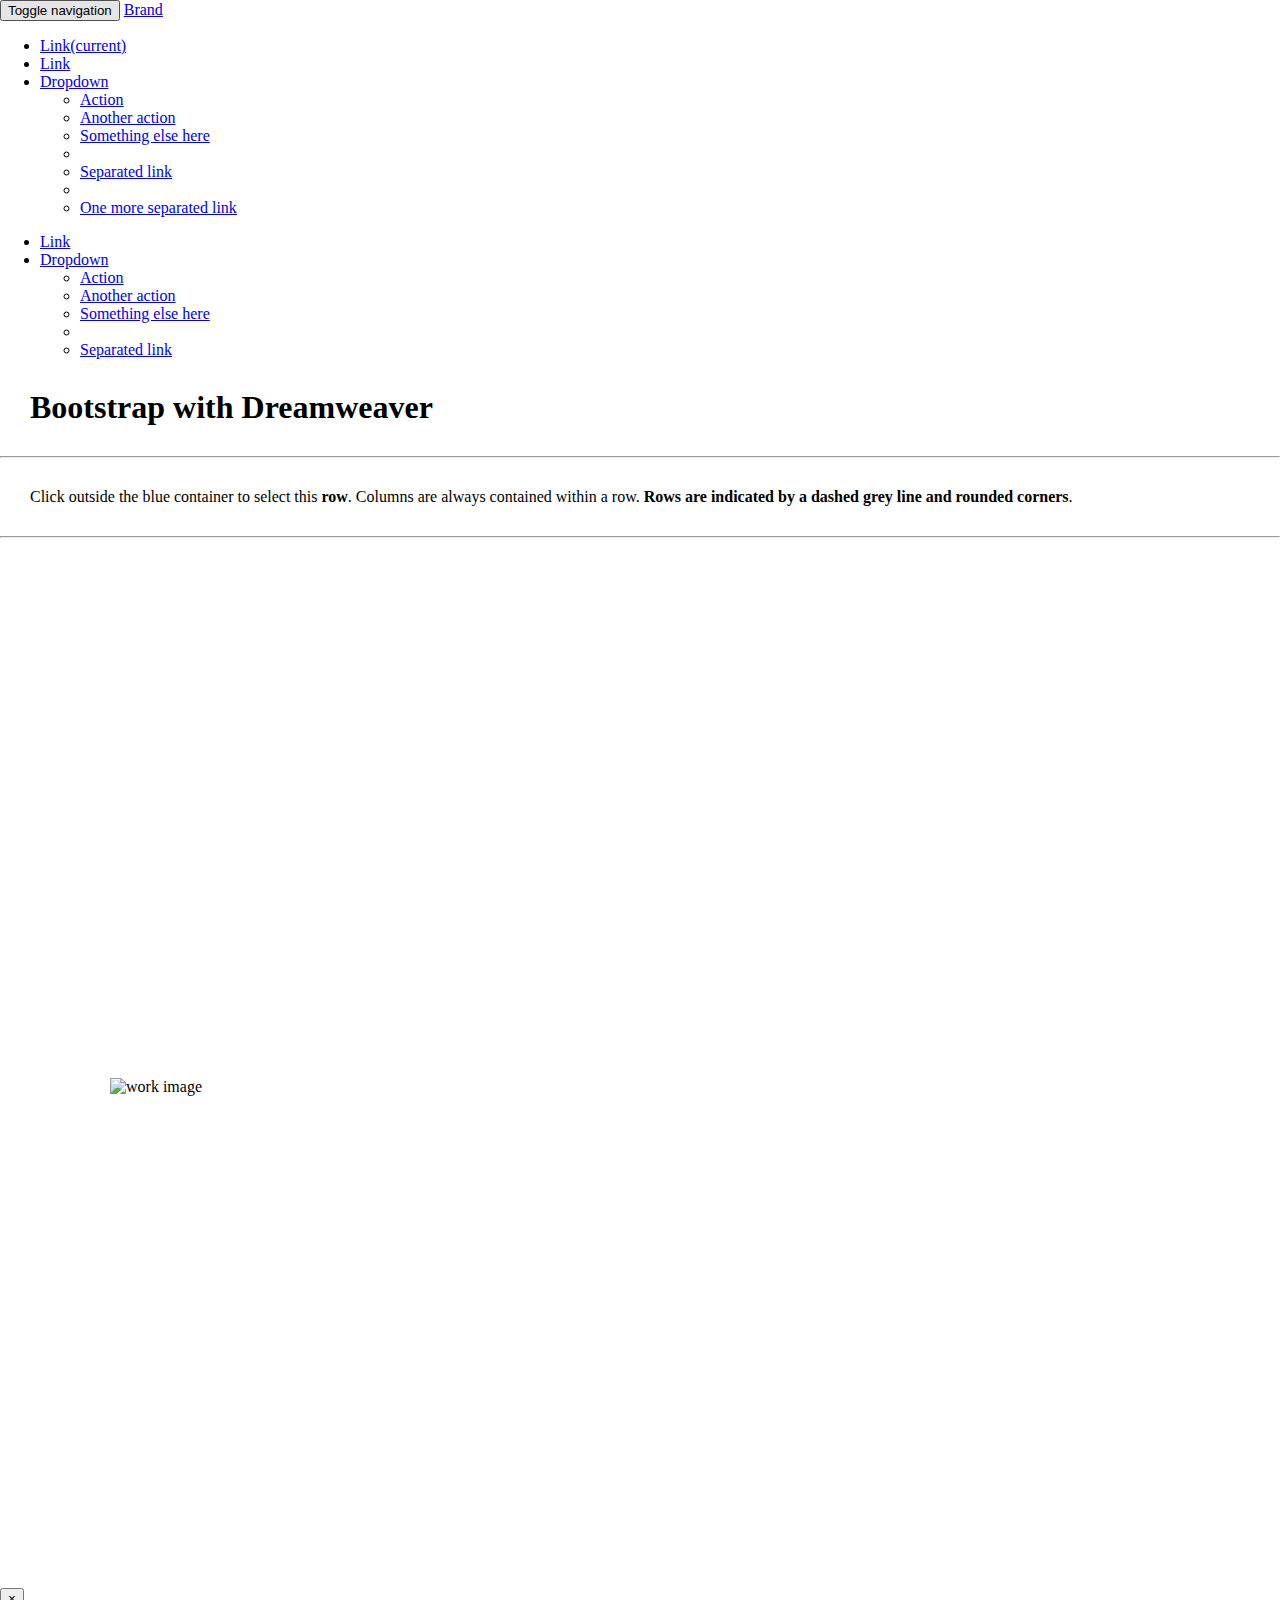
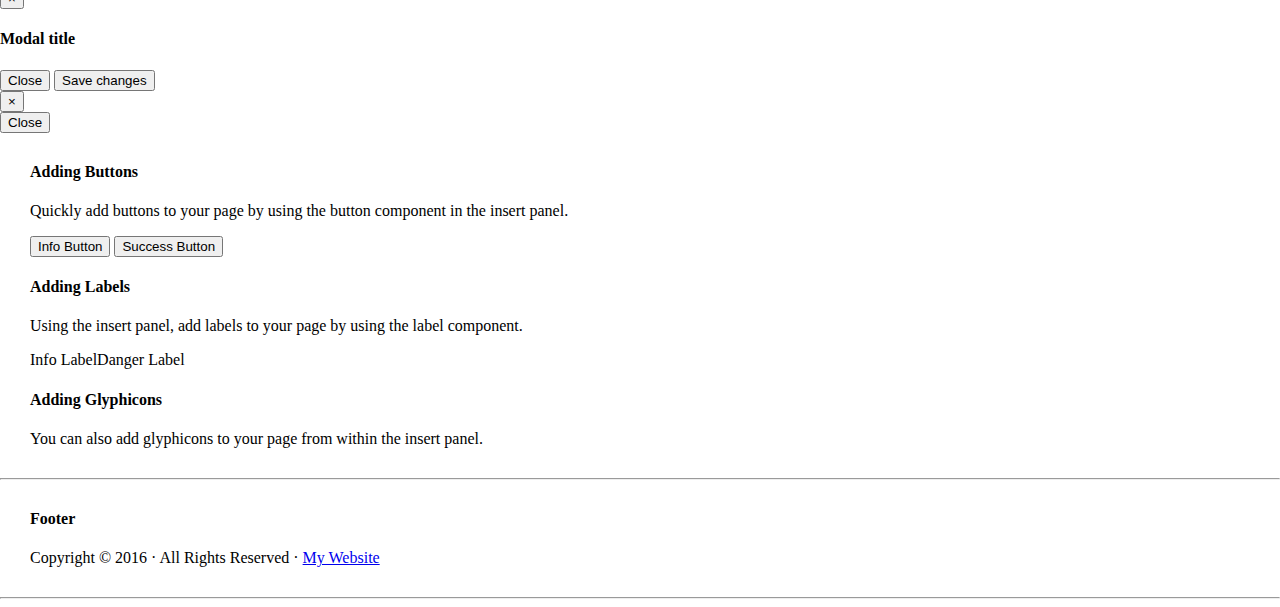
==== index.html @ 5b08fec1 "Add css, update data and index.html" ====
<!DOCTYPE html>
<html lang="en">
<head>
  <meta charset="UTF-8">
  <meta http-equiv="X-UA-Compatible" content="IE=edge">
  <meta name="viewport" content="width=device-width, initial-scale=1">
  <title>Prototype with photo and video modals</title>
  <!-- Bootstrap -->
  <link href="bower_components/bootstrap/dist/css/bootstrap.min.css" rel="stylesheet">
  <link href="css/main.css" rel="stylesheet" type="text/css">

  <!-- HTML5 shim and Respond.js for IE8 support of HTML5 elements and media queries -->
  <!-- WARNING: Respond.js doesn't work if you view the page via file:// -->
  <!--[if lt IE 9]>
  <script src="https://oss.maxcdn.com/html5shiv/3.7.2/html5shiv.min.js"></script>
  <script src="https://oss.maxcdn.com/respond/1.4.2/respond.min.js"></script>
  <![endif]-->
  <script src="bower_components/jquery/dist/jquery.min.js"></script>
  <script src="bower_components/bootstrap/dist/js/bootstrap.min.js"></script>
  <!-- jwPlayer-->
  <script src="bower_components/jwplayer/dist/jwplayer.js"></script>
  <script>jwplayer.key="aybD5lOZWCPaU1LUSjrfupxLW+5DJyZKSoGjMg==";</script>

</head>
<body>
<!--bodyWrapper to avoid overflow-x in webkit-->
<div id="bodyWrapper">
  <nav class="navbar navbar-default">
    <div class="container-fluid">
      <!-- Brand and toggle get grouped for better mobile display -->
      <div class="navbar-header">
        <button type="button" class="navbar-toggle collapsed" data-toggle="collapse" data-target="#defaultNavbar1"><span class="sr-only">Toggle navigation</span><span class="icon-bar"></span><span class="icon-bar"></span><span class="icon-bar"></span></button>
        <a class="navbar-brand" href="#">Brand</a></div>
      <!-- Collect the nav links, forms, and other content for toggling -->
      <div class="collapse navbar-collapse" id="defaultNavbar1">
        <ul class="nav navbar-nav">
          <li class="active"><a href="#">Link<span class="sr-only">(current)</span></a></li>
          <li><a href="#">Link</a></li>
          <li class="dropdown"><a href="#" class="dropdown-toggle" data-toggle="dropdown" role="button" aria-expanded="false">Dropdown<span class="caret"></span></a>
            <ul class="dropdown-menu" role="menu">
              <li><a href="#">Action</a></li>
              <li><a href="#">Another action</a></li>
              <li><a href="#">Something else here</a></li>
              <li class="divider"></li>
              <li><a href="#">Separated link</a></li>
              <li class="divider"></li>
              <li><a href="#">One more separated link</a></li>
            </ul>
          </li>
        </ul>
        <ul class="nav navbar-nav navbar-right">
          <li><a href="#">Link</a></li>
          <li class="dropdown"><a href="#" class="dropdown-toggle" data-toggle="dropdown" role="button" aria-expanded="false">Dropdown<span class="caret"></span></a>
            <ul class="dropdown-menu" role="menu">
              <li><a href="#">Action</a></li>
              <li><a href="#">Another action</a></li>
              <li><a href="#">Something else here</a></li>
              <li class="divider"></li>
              <li><a href="#">Separated link</a></li>
            </ul>
          </li>
        </ul>
      </div>
      <!-- /.navbar-collapse -->
    </div>
    <!-- /.container-fluid -->
  </nav>
  <div class="container-fluid">
    <div class="row">
      <div class="col-md-6 col-md-offset-3">
        <h1 class="text-center">Bootstrap with Dreamweaver</h1>
      </div>
    </div>
    <hr>
  </div>
  <div class="container-fluid">
    <div class="row text-center">
      <div class="col-md-6 col-md-offset-3">Click outside the blue container to select this <strong>row</strong>. Columns are always contained within a row. <strong>Rows are indicated by a dashed grey line and rounded corners</strong>. </div>
    </div>
    <hr>
    <!--Basic video embed with jwplayer-->
    <div class="row">
      <div class="text-justify col-sm-12 main" id="myVideo">
        <script type="text/javascript">
          var playerInstance = jwplayer("myVideo");
          playerInstance.setup({
            file: "assets/Sunset in 1080p HD CC-By NatureClip.mp4",
            width: "50%",
            aspectratio: "16:9",
            title : 'Basic Video Embed',
            description: 'A video with a basic title and description',
            mediaid: '01'
          });
        </script>
      </div>
    </div>

    <!--Thumbnail's grid to trigger modals-->
    <div class="row col-lg-12 col-md-12 col-sm-12">

      <!--01 Hard coded div-->

      <!--<div class="text-justify main">-->
      <!--<div class="col-lg-4 col-md-4 col-sm-4 col-xs-12 mediaHolder">
          <img src="assets/dario_urzay_2009_005.jpg" alt="work image" class="modalLink" href="#" data-toggle= "modal" data-target="#videoModal" data-media="assets/01.mp4">
      </div>
      <div class="col-lg-4 col-md-4 col-sm-4 col-xs-12 mediaHolder">
          <img src="assets/dario_urzay_Phaistos_001.jpg" alt="work image" class="modalLink" href="#" data-toggle= "modal" data-target="#deleteProductModal" data-media="assets/dario_urzay_Phaistos_001.jpg">
      </div>
      <div class="col-lg-4 col-md-4 col-sm-4 col-xs-12 mediaHolder">
          <img src="assets/dario_urzay_2009_006.jpg" alt="work image" class="modalLink" href="#" data-toggle= "modal" data-target="#videoModal" data-media="assets/proyeccion_sala_Custom_003.mp4">
      </div>
  </div>-->

      <!--End of Hard coded div-->

      <!--02 KnockoutJS-->
      <div class="text-justify main" data-bind="foreach: links">
        <!--Thumbnails to trigger modal-->
        <div class="col-lg-4 col-md-4 col-sm-4 col-xs-12 mediaHolder">
          <img src="" alt="work image" class="modalLink" href="#" data-toggle= "modal" data-target="" data-media="" data-bind="attr: {src: objectSrc, 'data-target': objectTarget, 'data-media': objectMediaType}">
        </div>
      </div>

      <!--03 VanillaJS-->
      <!--<div class="text-justify main" id="mediaWrapper">
      </div>-->

      <!--End of VanillaJS; see note below for the script tag-->
    </div>
    <!-- Modal for the video-->
    <div class="modal fade" id="videoModal" tabindex="-1" role="dialog" aria-labelledby="myModalLabel">
      <div class="modal-dialog" role="document">
        <div class="modal-content">
          <div class="modal-header">
            <button type="button" class="close" data-dismiss="modal" aria-label="Close"><span aria-hidden="true">&times;</span></button>
            <h4 class="modal-title" id="myModalLabel">Modal title</h4>
          </div>
          <div class="modal-body" id="mySecondVideo">
            <script type="text/javascript">
              var playerInstanceModal = jwplayer("mySecondVideo");
              playerInstanceModal.setup({

                file: "assets/Clouds and Blue Sky (HD).mp4",
                width: "100%",
                aspectratio: "16:9",
                title : 'Video Embed inside a modal',
                description: 'A video with a basic title and description',
                mediaid: '02'
              });
            </script>
          </div>
          <div class="modal-footer">
            <button type="button" class="btn btn-default" data-dismiss="modal">Close</button>
            <button type="button" class="btn btn-primary">Save changes</button>
          </div>
        </div>
      </div>
    </div>
    <!-- Modal for photo-->
    <div class="modal fade" id="photoModal" tabindex="-1" role="dialog" aria-labelledby="photoModalLabel" aria-hidden="true">
      <div class="modal-dialog">
        <div class="modal-content">
          <div class="modal-header">
            <button type="button" class="close" data-dismiss="modal" aria-label="Close"><span aria-hidden="true">&times;</span></button>
          </div>
          <div class="modal-body" id="modalBody">
          </div>
          <div class="modal-footer">
            <button type="button" class="btn btn-danger">Close</button>
          </div>
        </div>
      </div>
    </div>
    <div class="row">
      <div class="col-sm-4 text-center">
        <h4>Adding <strong>Buttons</strong></h4>
        <p>Quickly add buttons to your page by using the button component in the insert panel. </p>
        <button type="button" class="btn btn-info btn-sm">Info Button</button>
        <button type="button" class="btn btn-success btn-sm">Success Button</button>
      </div>
      <div class="text-center col-sm-4">
        <h4>Adding <strong>Labels</strong></h4>
        <p>Using the insert panel, add labels to your page by using the label component.</p>
        <span class="label label-warning">Info Label</span><span class="label label-danger">Danger Label</span> </div>
      <div class="text-center col-sm-4">
        <h4>Adding <strong>Glyphicons</strong></h4>
        <p>You can also add glyphicons to your page from within the insert panel.</p>
        <div class="row">
          <div class="col-xs-4"><span class="glyphicon glyphicon-menu-hamburger" aria-hidden="true"></span></div>
          <div class="col-xs-4"><span class="glyphicon glyphicon-home" aria-hidden="true"> </span> </div>
          <div class="col-xs-4"><span class="glyphicon glyphicon-envelope" aria-hidden="true"></span></div>
        </div>
      </div>
    </div>
    <hr>
    <div class="row">
      <div class="text-center col-md-6 col-md-offset-3">
        <h4>Footer </h4>
        <p>Copyright &copy; 2016 &middot; All Rights Reserved &middot; <a href="http://yourwebsite.com/" >My Website</a></p>
      </div>
    </div>
    <hr>
  </div>
</div>
<script src="bower_components/knockout/dist/knockout.js"></script>
<script src="js/main.js"></script>
<!--script tag for vanilla js-->
<!--<script src="js/app.js"></script>-->

<!--JavaScript code to load and clear modals dynamically-->
<script>

  //This function must be in html because 'jwplayer' is referenced here
  function trigger () {
    var trigger = $("body").find('.modalLink');
    trigger.click(function () {

      var attribute = $(this).attr('data-target');
      console.log(attribute);
      if(attribute === "#videoModal") {

        var vid = $(this).attr('data-media');
        console.log(vid);
        jwplayer(1).load([{ file: vid }]);
        jwplayer(1).play();

      }else{

        $('#photoModal').on('show.bs.modal', function (event) {

          var modalBody = $('#modalBody');
          modalBody.html("");
          $('#photoModal').removeData('bs.modal');
          var thumbNail = $(event.relatedTarget);
          var imageSrc = thumbNail.data('media');
          var image = "<img  class='img-responsive' id='modalPhoto' src='"+imageSrc+"'>";
          modalBody.append(image);
        });

      }

    });

  }
</script>
</body>
</html>
---- css/main.css ----
body {
	
	overflow-x: hidden;
	margin:0;
}
#bodyWrapper {
	
	overflow-x: hidden;
}

.main {
	height: 480px;
	width: 640px;
}

.modalLink {
	
	cursor:pointer;
}

.row.mediaHolder {
	
	margin: 0 auto;
}

.row {
	
	margin:30px;
}
.row #myVideo {
	margin: 0 auto;
}


#modalPhoto {
	
	margin: 0 auto;
}

#mySecondVideo {
	
	margin: 0 auto;
	
}





@media screen and (min-width:320px){
	
.modalLink {
		
	height: 60px;
	width: 100px;
	margin-left: 6%;
	margin-bottom:20px;	
 }

#mySecondVideo {
	
	margin: 0 auto;
	
}

}

@media screen and (min-width: 375px) {
	
.modalLink {
		
	height: 60px;
	width: 100px;
	margin-left: 9%;
	margin-bottom:20px;	
 }


	
}

@media screen and (min-width: 410px) {
	
.modalLink {
		
	height: 60px;
	width: 100px;
	margin-left: 12.5%;
	margin-bottom:20px;	
 }


	
}





@media screen and (min-width:670px){
	
    	.modalLink{
		
		height: 100px;
		width:150px;
    }
	
}
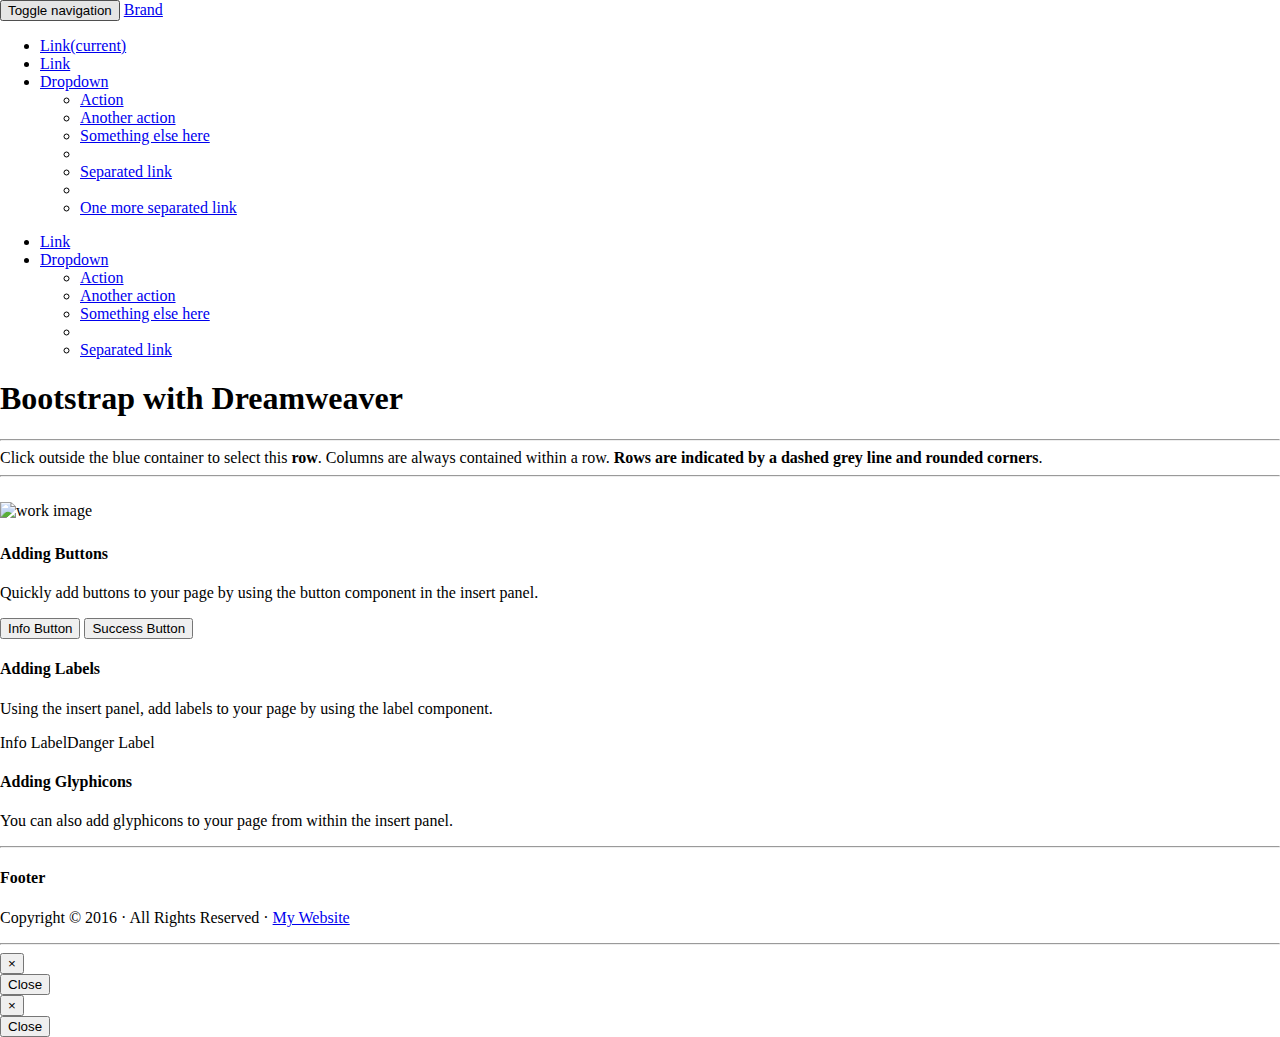
==== commit fcbf2e87: "Add title functionality for both photo and video modals" ====
--- a/index.html
+++ b/index.html
@@ -19,7 +19,8 @@
   <script src="bower_components/bootstrap/dist/js/bootstrap.min.js"></script>
   <!-- jwPlayer-->
   <script src="bower_components/jwplayer/dist/jwplayer.js"></script>
-  <script>jwplayer.key="aybD5lOZWCPaU1LUSjrfupxLW+5DJyZKSoGjMg==";</script>
+  <!--WARNING: JWPlayer free license key is needed too run the program see prerequisites on README.md for details-->
+  <script>jwplayer.key="";</script>
 
 </head>
 <body>
@@ -94,85 +95,40 @@
         </script>
       </div>
     </div>
-
-    <!--Thumbnail's grid to trigger modals-->
-    <div class="row col-lg-12 col-md-12 col-sm-12">
-
-      <!--01 Hard coded div-->
-
-      <!--<div class="text-justify main">-->
-      <!--<div class="col-lg-4 col-md-4 col-sm-4 col-xs-12 mediaHolder">
-          <img src="assets/dario_urzay_2009_005.jpg" alt="work image" class="modalLink" href="#" data-toggle= "modal" data-target="#videoModal" data-media="assets/01.mp4">
-      </div>
-      <div class="col-lg-4 col-md-4 col-sm-4 col-xs-12 mediaHolder">
-          <img src="assets/dario_urzay_Phaistos_001.jpg" alt="work image" class="modalLink" href="#" data-toggle= "modal" data-target="#deleteProductModal" data-media="assets/dario_urzay_Phaistos_001.jpg">
-      </div>
-      <div class="col-lg-4 col-md-4 col-sm-4 col-xs-12 mediaHolder">
-          <img src="assets/dario_urzay_2009_006.jpg" alt="work image" class="modalLink" href="#" data-toggle= "modal" data-target="#videoModal" data-media="assets/proyeccion_sala_Custom_003.mp4">
-      </div>
-  </div>-->
-
-      <!--End of Hard coded div-->
-
-      <!--02 KnockoutJS-->
-      <div class="text-justify main" data-bind="foreach: links">
-        <!--Thumbnails to trigger modal-->
-        <div class="col-lg-4 col-md-4 col-sm-4 col-xs-12 mediaHolder">
-          <img src="" alt="work image" class="modalLink" href="#" data-toggle= "modal" data-target="" data-media="" data-bind="attr: {src: objectSrc, 'data-target': objectTarget, 'data-media': objectMediaType}">
-        </div>
-      </div>
-
-      <!--03 VanillaJS-->
-      <!--<div class="text-justify main" id="mediaWrapper">
-      </div>-->
-
-      <!--End of VanillaJS; see note below for the script tag-->
-    </div>
-    <!-- Modal for the video-->
-    <div class="modal fade" id="videoModal" tabindex="-1" role="dialog" aria-labelledby="myModalLabel">
-      <div class="modal-dialog" role="document">
-        <div class="modal-content">
-          <div class="modal-header">
-            <button type="button" class="close" data-dismiss="modal" aria-label="Close"><span aria-hidden="true">&times;</span></button>
-            <h4 class="modal-title" id="myModalLabel">Modal title</h4>
-          </div>
-          <div class="modal-body" id="mySecondVideo">
-            <script type="text/javascript">
-              var playerInstanceModal = jwplayer("mySecondVideo");
-              playerInstanceModal.setup({
-
-                file: "assets/Clouds and Blue Sky (HD).mp4",
-                width: "100%",
-                aspectratio: "16:9",
-                title : 'Video Embed inside a modal',
-                description: 'A video with a basic title and description',
-                mediaid: '02'
-              });
-            </script>
-          </div>
-          <div class="modal-footer">
-            <button type="button" class="btn btn-default" data-dismiss="modal">Close</button>
-            <button type="button" class="btn btn-primary">Save changes</button>
+    <!--01 KnockoutJS-->
+    <!--Thumbnail's grid with title to trigger modals-->
+    <div class="media-grid">
+      <div class="row col-lg-12 col-md-12 col-sm-12 main" data-bind="foreach: rows">
+        <h3 class="text-center row-title" data-bind="text: rowName"></h3>
+        <div class="row col-lg-12 col-md-12 col-sm-12 mediaHolder">
+          <div  class="" data-bind="foreach: rowItems">
+            <div class="col-lg-4 col-md-4 col-sm-4">
+              <img src="" alt="work image" class="modalLink" href="#" data-toggle= "modal" data-title="" data-target="" data-media="" data-bind="attr: {src: imgSrc, 'data-title': elementTitle, 'data-target': dataTarget, 'data-media': dataMedia}">
+              <div class="image-title" data-bind="html: elementTitle"></div>
+            </div>
           </div>
         </div>
       </div>
     </div>
-    <!-- Modal for photo-->
-    <div class="modal fade" id="photoModal" tabindex="-1" role="dialog" aria-labelledby="photoModalLabel" aria-hidden="true">
-      <div class="modal-dialog">
-        <div class="modal-content">
-          <div class="modal-header">
-            <button type="button" class="close" data-dismiss="modal" aria-label="Close"><span aria-hidden="true">&times;</span></button>
-          </div>
-          <div class="modal-body" id="modalBody">
-          </div>
-          <div class="modal-footer">
-            <button type="button" class="btn btn-danger">Close</button>
+    <!--Thumbnail's grid without title to trigger modals-->
+    <!--<div class="media-grid">
+      <div class="row col-lg-12 col-md-12 col-sm-12 main" data-bind="foreach: rows">
+        <h3 class="text-center row-title" data-bind="text: rowName"></h3>
+        <div class="mediaHolder col-lg-12 col-md-12 col-sm-12">
+          <div data-bind="foreach: rowItems">
+            <img src="" alt="work image" class="modalLink col-lg-4 col-md-4 col-sm-4 col-xs-12" href="#" data-toggle= "modal" data-target="" data-media="" data-bind="attr: {src: imgSrc, 'data-target': dataTarget, 'data-media': dataMedia}">
           </div>
         </div>
       </div>
-    </div>
-    <div class="row">
+    </div>-->
+
+
+    <!--02 VanillaJS-->
+    <!--<div class="text-justify main" id="mediaWrapper">
+    </div>-->
+    <!--End of VanillaJS; see note below for the script tag-->
+
+    <div class="row" id="buttonRow">
       <div class="col-sm-4 text-center">
         <h4>Adding <strong>Buttons</strong></h4>
         <p>Quickly add buttons to your page by using the button component in the insert panel. </p>
@@ -203,8 +159,53 @@
     <hr>
   </div>
 </div>
+<!-- Modal for the video-->
+<div class="modal fade" id="videoModal" tabindex="-1" role="dialog" aria-labelledby="myModalLabel">
+  <div class="modal-dialog" role="document">
+    <div class="modal-content">
+      <div class="modal-header">
+        <button type="button" class="close" data-dismiss="modal" aria-label="Close"><span aria-hidden="true">&times;</span></button>
+        <div id="modalHeaderTitleVideo"></div>
+      </div>
+      <div class="modal-body" id="mySecondVideo">
+        <script type="text/javascript">
+          var playerInstanceModal = jwplayer("mySecondVideo");
+          playerInstanceModal.setup({
+
+            file: "assets/Clouds and Blue Sky (HD).mp4",
+            width: "100%",
+            aspectratio: "16:9",
+            title : 'Video Embed inside a modal',
+            description: 'A video with a basic title and description',
+            mediaid: '02'
+          });
+        </script>
+      </div>
+      <div class="modal-footer">
+        <button type="button" class="btn btn-default" data-dismiss="modal">Close</button>
+      </div>
+    </div>
+  </div>
+</div>
+<!-- Modal for photo-->
+<div class="modal fade" id="photoModal" tabindex="-1" role="dialog" aria-labelledby="photoModalLabel" aria-hidden="true">
+  <div class="modal-dialog">
+    <div class="modal-content">
+      <div class="modal-header">
+        <button type="button" class="close" data-dismiss="modal" aria-label="Close"><span aria-hidden="true">&times;</span></button>
+        <div id="modalHeaderTitle"></div>
+      </div>
+      <div class="modal-body" id="modalBody">
+      </div>
+      <div class="modal-footer">
+        <button type="button" class="btn btn-default" data-dismiss="modal">Close</button>
+      </div>
+    </div>
+  </div>
+</div>
 <script src="bower_components/knockout/dist/knockout.js"></script>
 <script src="js/main.js"></script>
+
 <!--script tag for vanilla js-->
 <!--<script src="js/app.js"></script>-->
 
@@ -214,13 +215,18 @@
   //This function must be in html because 'jwplayer' is referenced here
   function trigger () {
     var trigger = $("body").find('.modalLink');
-    trigger.click(function () {
+    trigger.click(function (event) {
 
       var attribute = $(this).attr('data-target');
+      var modalHeaderTitleVideo = $('#modalHeaderTitleVideo');
       console.log(attribute);
       if(attribute === "#videoModal") {
 
+        modalHeaderTitleVideo.html("");
         var vid = $(this).attr('data-media');
+        var text = $(this).attr('data-title');
+        modalHeaderTitleVideo.text(text);
+        console.log(text);
         console.log(vid);
         jwplayer(1).load([{ file: vid }]);
         jwplayer(1).play();
@@ -230,11 +236,16 @@
         $('#photoModal').on('show.bs.modal', function (event) {
 
           var modalBody = $('#modalBody');
+          var modalHeaderTitle = $('#modalHeaderTitle');
           modalBody.html("");
+          modalHeaderTitle.html("");
           $('#photoModal').removeData('bs.modal');
           var thumbNail = $(event.relatedTarget);
           var imageSrc = thumbNail.data('media');
+          var text = thumbNail.data('title');
           var image = "<img  class='img-responsive' id='modalPhoto' src='"+imageSrc+"'>";
+          modalHeaderTitle.text(text);
+
           modalBody.append(image);
         });
 
--- a/css/main.css
+++ b/css/main.css
@@ -9,27 +9,60 @@
 	overflow-x: hidden;
 }
 
-.main {
-	height: 480px;
-	width: 640px;
+.image-title {
+
+  margin-top: 1%;
 }
 
-.modalLink {
-	
-	cursor:pointer;
+.main {
+
+  margin-top:25px;
+  margin-bottom: 25px;
 }
 
-.row.mediaHolder {
-	
+.mediaHolder {
+
+  margin-top: 20px;
+  margin-bottom: 20px;
+}
+
+.media-grid {
+
+  margin-top: 20px;
+  margin-bottom: 20px;
+}
+
+
+
+.modalLink {
+
+  cursor:pointer;
+  max-width: 100%;
+  max-height: 100%;
+}
+
+.image-title, #modalHeaderTitle,
+#modalHeaderTitleVideo{
+
+  font-size: 1.5em;
+  text-align: center;
+}
+
+
+.row #myVideo {
 	margin: 0 auto;
 }
 
-.row {
-	
-	margin:30px;
+.row-title {
+
+  margin: 20px;
 }
-.row #myVideo {
-	margin: 0 auto;
+
+
+#buttonRow {
+
+  margin-top: 10px;
+  margin-bottom: 10px;
 }
 
 
@@ -45,50 +78,28 @@
 }
 
 
-
-
-
 @media screen and (min-width:320px){
 	
 .modalLink {
 		
-	height: 60px;
-	width: 100px;
-	margin-left: 6%;
-	margin-bottom:20px;	
+	margin-bottom: 5%;
  }
 
-#mySecondVideo {
-	
-	margin: 0 auto;
-	
-}
+  .row-title {
+   margin: 15px;
+  }
+
 
 }
 
 @media screen and (min-width: 375px) {
-	
-.modalLink {
-		
-	height: 60px;
-	width: 100px;
-	margin-left: 9%;
-	margin-bottom:20px;	
- }
 
 
 	
 }
 
 @media screen and (min-width: 410px) {
-	
-.modalLink {
-		
-	height: 60px;
-	width: 100px;
-	margin-left: 12.5%;
-	margin-bottom:20px;	
- }
+
 
 
 	
@@ -96,14 +107,17 @@
 
 
 
+@media screen and (min-width:670px){
 
 
-@media screen and (min-width:670px){
-	
-    	.modalLink{
-		
-		height: 100px;
-		width:150px;
-    }
+  .modalLink {
+
+    margin: 0 auto;
+  }
+
+  .row-title {
+
+    margin: 20px;
+  }
 	
 }
